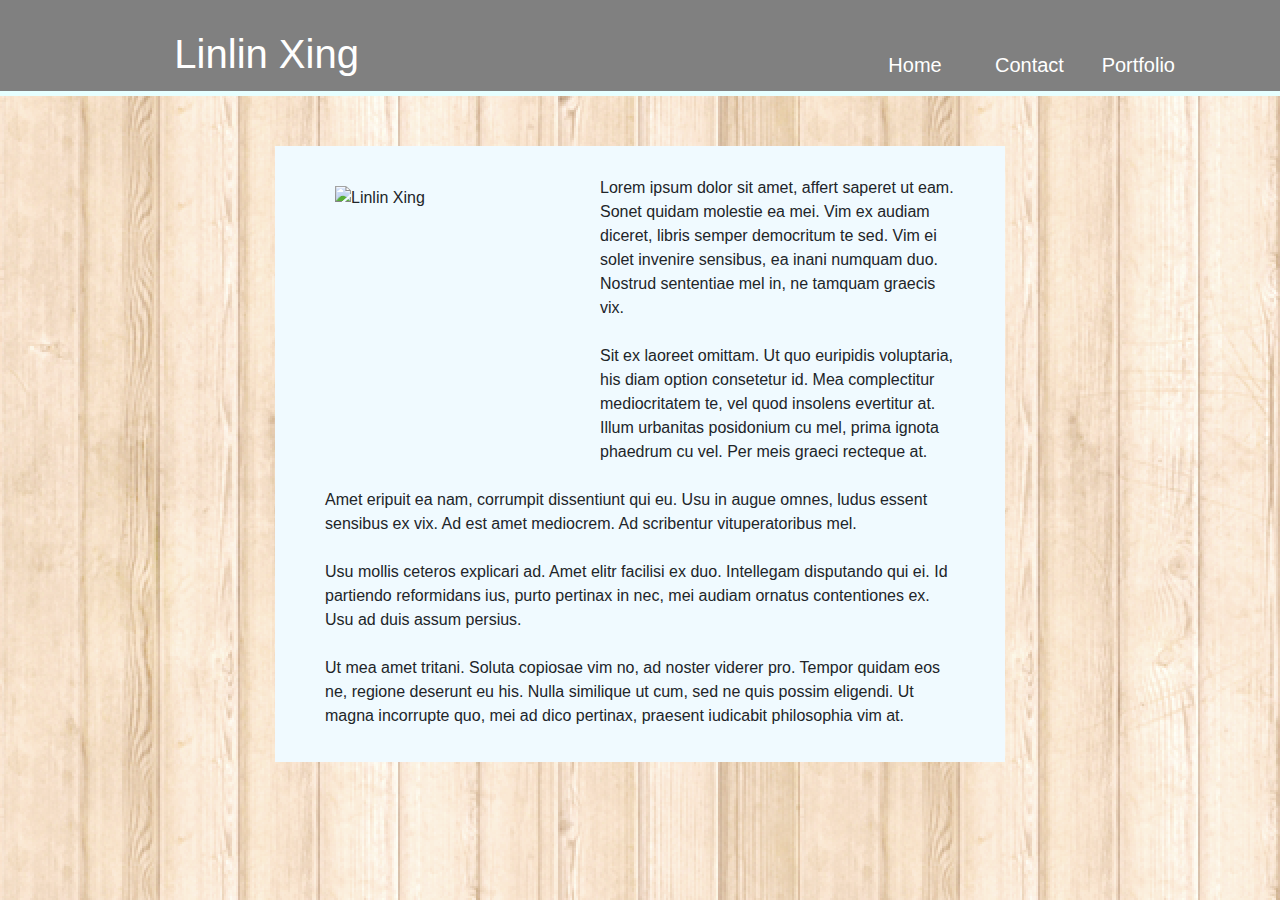
==== index.html @ 266e8f14 "framework for pages complete, still needs footer" ====
<!DOCTYPE html>

<!-----------------Header code------------------->
<head>
  <!--BOOTSTRAP CSS LINK-->
  <link
    rel="stylesheet"
    href="https://stackpath.bootstrapcdn.com/bootstrap/4.3.1/css/bootstrap.min.css"
    integrity="sha384-ggOyR0iXCbMQv3Xipma34MD+dH/1fQ784/j6cY/iJTQUOhcWr7x9JvoRxT2MZw1T"
    crossorigin="anonymous"
  />
  <!--CUSTOM STYLESHEET LINK-->
  <link rel="stylesheet" type="text/css" href="assets/css/style.css" />

  <!--TESTING CSS-->
  <style></style>
  <!--END TESTING CSS-->

  <title>Home</title>
</head>

<!------------------Page code-------------------->
<body>
  <!--NAV BAR-->
  <nav class="container-fluid">
    <!--NAV BAR ROW-->
    <div class="row" id="navbar">
      <div class="col-sm-1"></div>
      <div class="col-sm-3"><h1 class="name">Linlin Xing</h1></div>
      <div class="col-sm-4"></div>

      <div class="col-sm-1 button">
        <a href="index.html">Home</a>
      </div>
      <div class="col-sm-1 button">
        <a href="contact.html">Contact</a>
      </div>
      <div class="col-sm-1 button">
        <a href="portfolio.html">Portfolio</a>
      </div>

      <div class="col-sm-1"></div>
    </div>
  </nav>

  <!--MAIN CONTENT-->
  <article class="container">
    <div class="row">
      <div class="col-sm-2"></div>
      <div class="col-sm-8">
        <p>
          <!--Placeholder Image-->
          <img
            id="profile"
            src="C:\Users\linli\Documents\Homework\Week 1\Basic-Portfolio\assets\jiffy.jpg"
            alt="Linlin Xing"
            width="275px"
            height="270px"
          />

          Lorem ipsum dolor sit amet, affert saperet ut eam. Sonet quidam
          molestie ea mei. Vim ex audiam diceret, libris semper democritum te
          sed. Vim ei solet invenire sensibus, ea inani numquam duo. Nostrud
          sententiae mel in, ne tamquam graecis vix. <br /><br />

          Sit ex laoreet omittam. Ut quo euripidis voluptaria, his diam option
          consetetur id. Mea complectitur mediocritatem te, vel quod insolens
          evertitur at. Illum urbanitas posidonium cu mel, prima ignota phaedrum
          cu vel. Per meis graeci recteque at. <br /><br />

          Amet eripuit ea nam, corrumpit dissentiunt qui eu. Usu in augue omnes,
          ludus essent sensibus ex vix. Ad est amet mediocrem. Ad scribentur
          vituperatoribus mel. <br /><br />

          Usu mollis ceteros explicari ad. Amet elitr facilisi ex duo.
          Intellegam disputando qui ei. Id partiendo reformidans ius, purto
          pertinax in nec, mei audiam ornatus contentiones ex. Usu ad duis assum
          persius.
          <br /><br />

          Ut mea amet tritani. Soluta copiosae vim no, ad noster viderer pro.
          Tempor quidam eos ne, regione deserunt eu his. Nulla similique ut cum,
          sed ne quis possim eligendi. Ut magna incorrupte quo, mei ad dico
          pertinax, praesent iudicabit philosophia vim at. <br /><br />
        </p>
      </div>
      <div class="col-sm-2"></div>
    </div>
  </article>
</body>
---- assets/css/style.css ----
:root {
  --accent-color-1: white;
  --accent-color-2: rgb(230, 255, 255);
  --bg-color-1: rgb(240, 250, 255);
  --bg-color-2: rgb(230, 230, 240);
  --bg-color-3: grey;
}

body {
  /* background-color: var(--bg-color-2); */
  background-image: url("../tileable_wood_texture_@2X.png");
}

a {
  margin-top: 50px;
  padding: 50px 20px 15px 20px;
  font-size: 1.25em;
  color: var(--accent-color-1);
}

p {
  background-color: var(--bg-color-1);
  padding: 30px 50px 10px 50px;
}

.button {
  padding-top: 50px;
}

.name {
  color: var(--accent-color-1);
  text-align: center;
  padding: 30px 0px 5px 0px;
}

#navbar {
  border-bottom: 5px solid var(--accent-color-2);
  background-color: var(--bg-color-3);
}

img {
  float: left;
  padding: 10px;
}

article {
  padding-top: 50px;
}
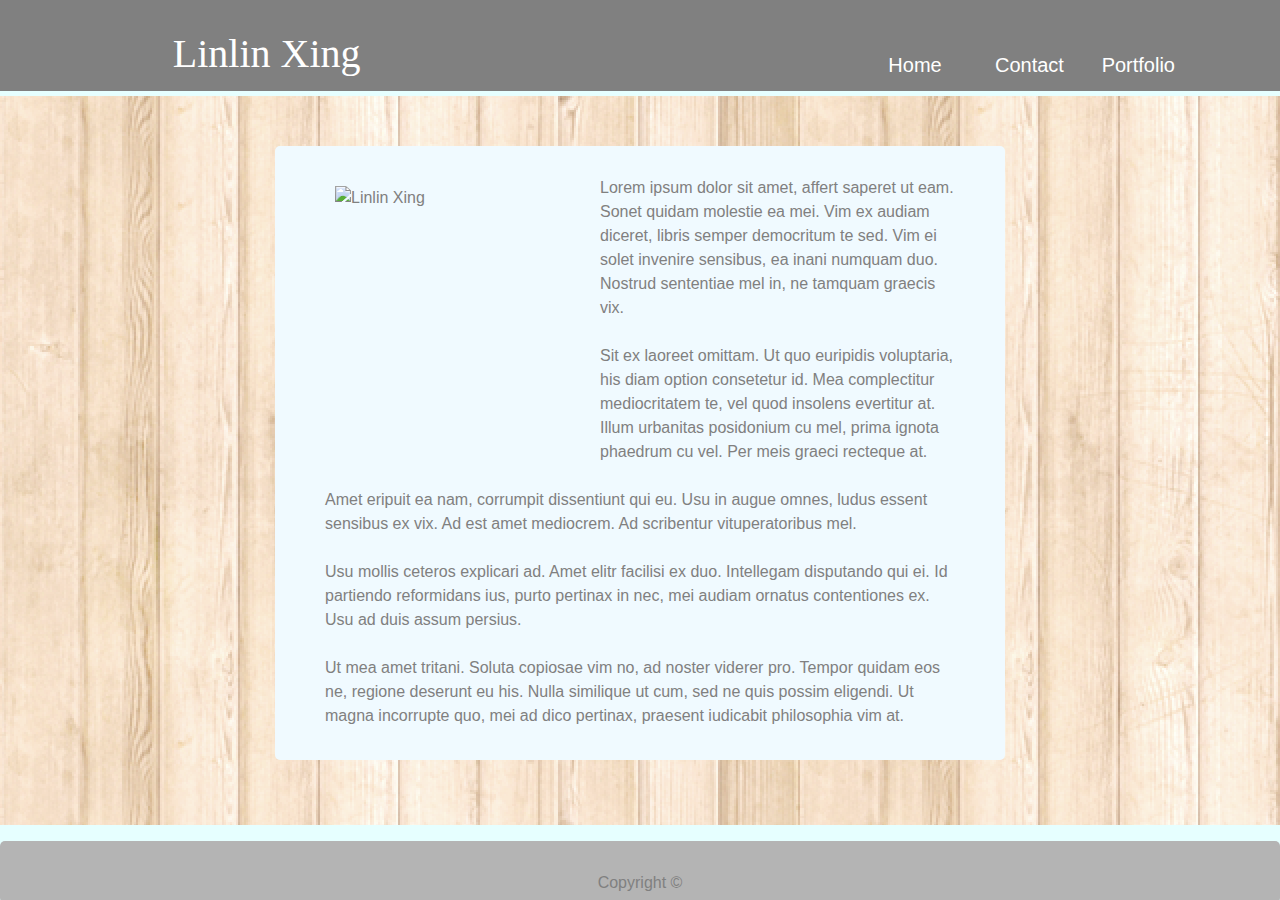
==== commit 0a73e361: "other pages also built with bootstrap. Contact and Portfolio still need some work" ====
--- a/index.html
+++ b/index.html
@@ -87,4 +87,13 @@
       <div class="col-sm-2"></div>
     </div>
   </article>
+
+  <!--FOOTER-->
+  <footer class="page-footer fixed-bottom" id="footer">
+    <div class="footer-copyright text-center py-3">
+      <p style="background-color:rgb(180,180,180);">
+        Copyright &copy;
+      </p>
+    </div>
+  </footer>
 </body>
--- a/assets/css/style.css
+++ b/assets/css/style.css
@@ -1,5 +1,8 @@
 :root {
-  --accent-color-1: white;
+  --head-font-color: white;
+  --reg-font: "Arial", "Helvetica Neue", Helvetica, sans-serif;
+  --head-font: "Georgia", Times, Times New Roman, serif;
+  --accent-color-1: rgb(180, 180, 180);
   --accent-color-2: rgb(230, 255, 255);
   --bg-color-1: rgb(240, 250, 255);
   --bg-color-2: rgb(230, 230, 240);
@@ -9,28 +12,63 @@
 body {
   /* background-color: var(--bg-color-2); */
   background-image: url("../tileable_wood_texture_@2X.png");
+  font-family: var(--reg-font);
 }
 
 a {
-  margin-top: 50px;
-  padding: 50px 20px 15px 20px;
+  margin-top: 20px;
+  margin-bottom: 10px;
+  padding: 15px;
   font-size: 1.25em;
-  color: var(--accent-color-1);
+  color: var(--head-font-color);
+}
+
+a:hover {
+  background-color: var(--accent-color-2);
+  border-radius: 2px;
+  text-decoration: none;
+  color: var(--bg-color-3);
+}
+
+a:active {
+  background-color: var(--accent-color-2);
+  color: var(--bg-color-3);
 }
 
 p {
   background-color: var(--bg-color-1);
-  padding: 30px 50px 10px 50px;
+  padding: 30px 50px 8px 50px;
+  color: var(--bg-color-3);
+  border-radius: 5px;
+  margin-bottom: 100px;
+}
+
+.form {
+  background-color: var(--bg-color-1);
+  padding: 30px 50px 8px 50px;
+  color: var(--bg-color-3);
+  border-radius: 5px;
+  margin: 100px 0px 100px 0px;
+}
+
+#footer {
+  background-color: var(--accent-color-2);
+  color: white;
+  height: 100px;
+  padding: 0px;
+  margin-bottom: -25px;
 }
 
 .button {
-  padding-top: 50px;
+  margin-top: 50px;
+  padding: 0px 20px 8px 20px;
 }
 
 .name {
-  color: var(--accent-color-1);
+  color: var(--head-font-color);
   text-align: center;
   padding: 30px 0px 5px 0px;
+  font-family: var(--head-font);
 }
 
 #navbar {
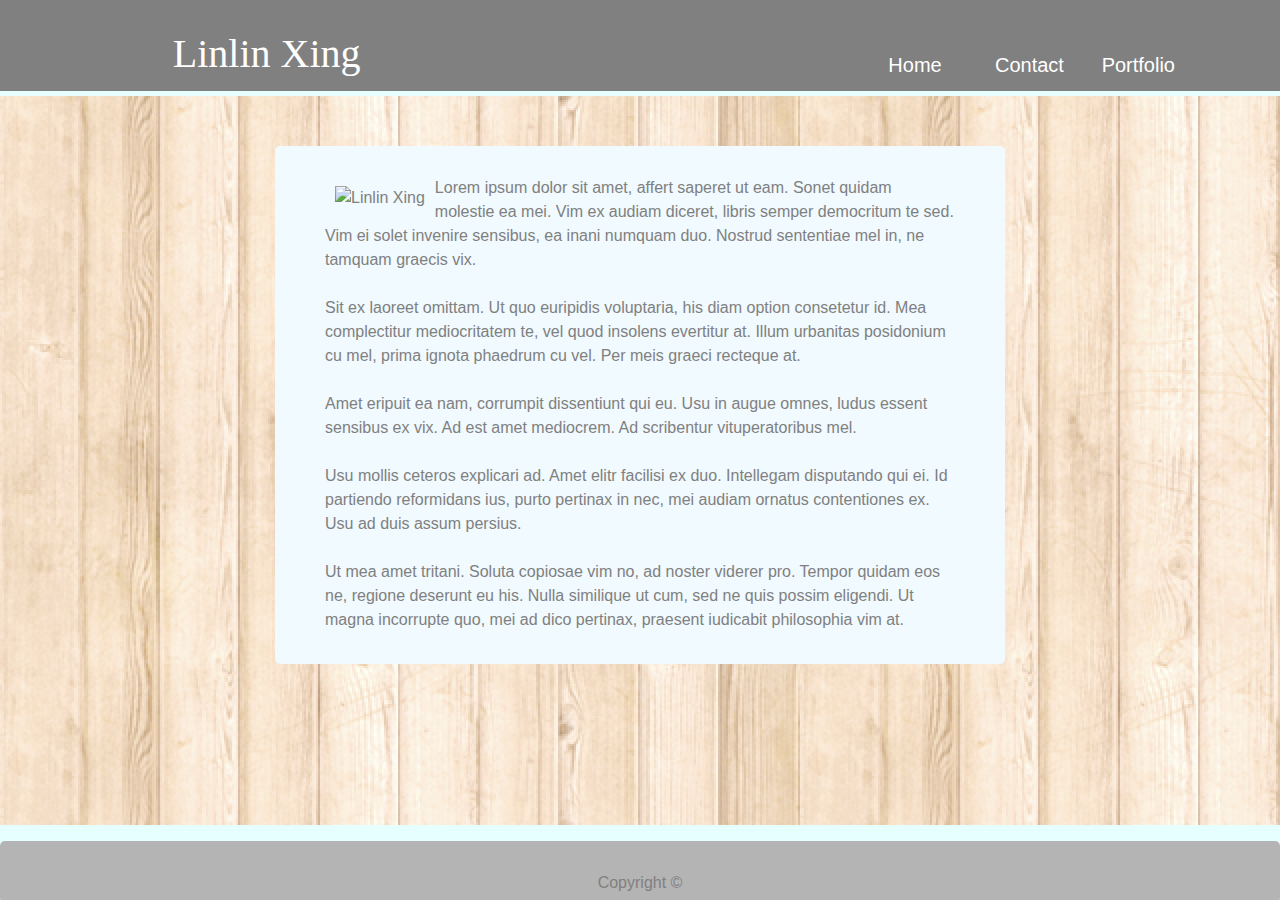
==== commit e2f46586: "fixed contacts page" ====
--- a/index.html
+++ b/index.html
@@ -9,6 +9,10 @@
     integrity="sha384-ggOyR0iXCbMQv3Xipma34MD+dH/1fQ784/j6cY/iJTQUOhcWr7x9JvoRxT2MZw1T"
     crossorigin="anonymous"
   />
+
+  <meta name="viewport" content="width=device-width, initial-scale=1.0" />
+  <link href="assets/css/bootstrap-responsive.css" rel="stylesheet" />
+
   <!--CUSTOM STYLESHEET LINK-->
   <link rel="stylesheet" type="text/css" href="assets/css/style.css" />
 
@@ -25,17 +29,17 @@
   <nav class="container-fluid">
     <!--NAV BAR ROW-->
     <div class="row" id="navbar">
-      <div class="col-sm-1"></div>
-      <div class="col-sm-3"><h1 class="name">Linlin Xing</h1></div>
-      <div class="col-sm-4"></div>
+      <div class="col-md-1"></div>
+      <div class="col-md-3"><h1 class="name">Linlin Xing</h1></div>
+      <div class="col-md-4"></div>
 
-      <div class="col-sm-1 button">
+      <div class="col-md-1 button">
         <a href="index.html">Home</a>
       </div>
-      <div class="col-sm-1 button">
+      <div class="col-md-1 button">
         <a href="contact.html">Contact</a>
       </div>
-      <div class="col-sm-1 button">
+      <div class="col-md-1 button">
         <a href="portfolio.html">Portfolio</a>
       </div>
 
@@ -46,16 +50,16 @@
   <!--MAIN CONTENT-->
   <article class="container">
     <div class="row">
-      <div class="col-sm-2"></div>
-      <div class="col-sm-8">
+      <div class="col-sm-2 col-xs-1"></div>
+      <div class="col-sm-8 col-xs-10">
         <p>
           <!--Placeholder Image-->
           <img
             id="profile"
             src="C:\Users\linli\Documents\Homework\Week 1\Basic-Portfolio\assets\jiffy.jpg"
             alt="Linlin Xing"
-            width="275px"
-            height="270px"
+            class="img.bootstrap-responsive"
+            style="max-width:200px; max-height:200px;"
           />
 
           Lorem ipsum dolor sit amet, affert saperet ut eam. Sonet quidam
@@ -84,7 +88,7 @@
           pertinax, praesent iudicabit philosophia vim at. <br /><br />
         </p>
       </div>
-      <div class="col-sm-2"></div>
+      <div class="col-sm-2 col-  x!-1"></div>
     </div>
   </article>
 
--- a/assets/css/style.css
+++ b/assets/css/style.css
@@ -48,7 +48,6 @@
   padding: 30px 50px 8px 50px;
   color: var(--bg-color-3);
   border-radius: 5px;
-  margin: 100px 0px 100px 0px;
 }
 
 #footer {
@@ -84,3 +83,9 @@
 article {
   padding-top: 50px;
 }
+
+input {
+  padding: 5px;
+  margin: 20px;
+  width: 100%;
+}
